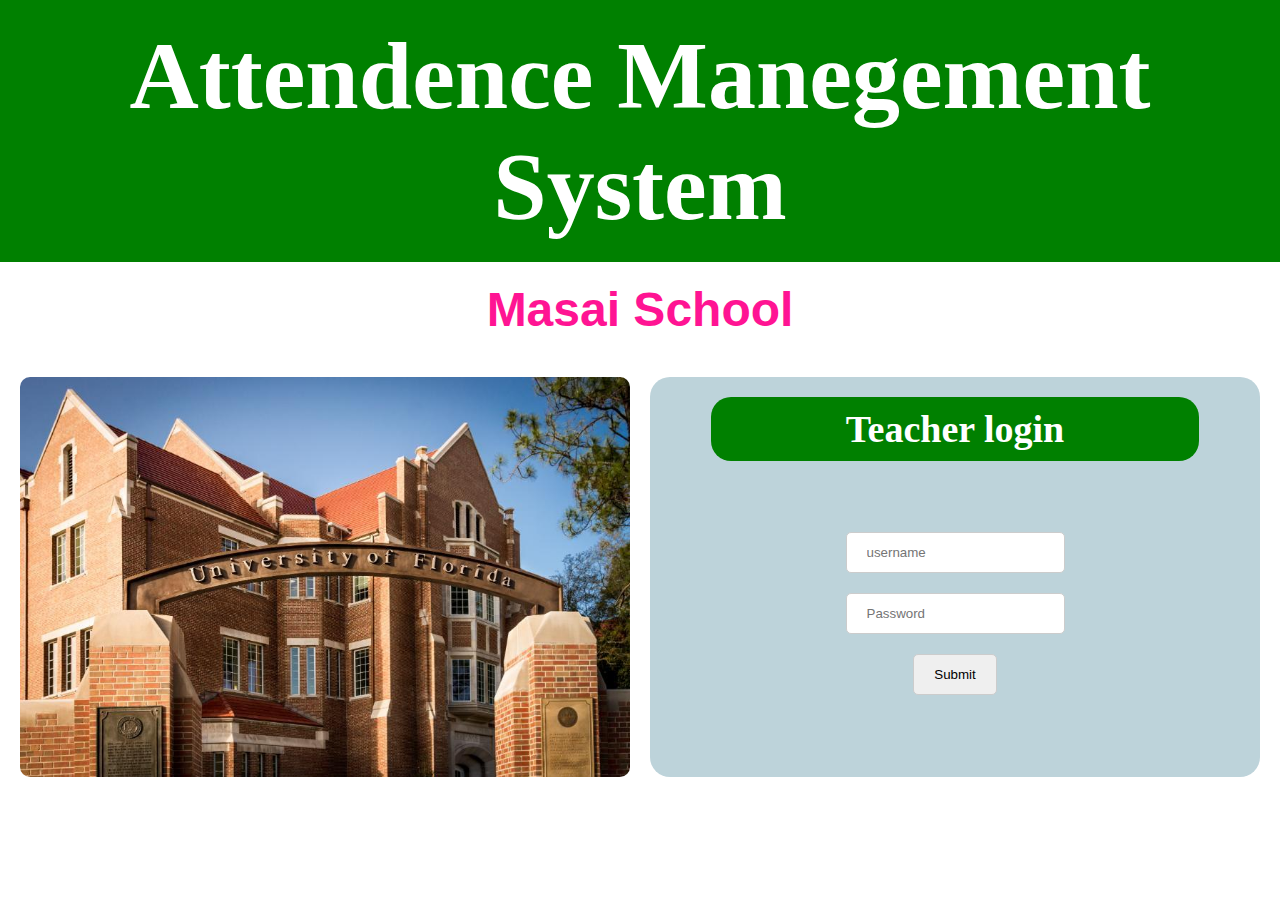
==== index.html @ d9c2466d "Initial commit" ====
<!doctype html>
<html lang="en">
  <head>
    <!-- Required meta tags -->
    <meta charset="utf-8">
    <meta name="viewport" content="width=device-width, initial-scale=1">

    <!-- Bootstrap CSS -->
    <link href="https://cdn.jsdelivr.net/npm/bootstrap@5.0.2/dist/css/bootstrap.min.css" rel="stylesheet" integrity="sha384-EVSTQN3/azprG1Anm3QDgpJLIm9Nao0Yz1ztcQTwFspd3yD65VohhpuuCOmLASjC" crossorigin="anonymous">
    <link rel="stylesheet" href="style.css">
    <title>Student Manegement</title>
  </head>
  <body>

    <div class="heading">
        <h1>Attendence Manegement System</h1>
    </div>
    <h1 id="school">Masai School </h1>

    <div class="login" >
        <div class="image">
            <img src="./R.jfif" alt="">
        </div>
        <div class="right">
            <h2 class="login_head">Teacher login </h2>
            <form action="" id="form">
                <input type="text" id="name" placeholder="username">
                <input type="password" id="password" placeholder="Password">
                
                    <input type="submit" class="btn btn-warning" id="submit" value="Submit">
            </form>
        </div>
    </div>

    <script src="https://cdn.jsdelivr.net/npm/bootstrap@5.0.2/dist/js/bootstrap.bundle.min.js" integrity="sha384-MrcW6ZMFYlzcLA8Nl+NtUVF0sA7MsXsP1UyJoMp4YLEuNSfAP+JcXn/tWtIaxVXM" crossorigin="anonymous"></script>
    <script src="./index.js"></script>
  </body>
</html>
---- style.css ----
*{
    margin: 0;
    padding: 0;
    box-sizing: border-box;
}
.heading{
    width: 100%;
    /* height: 100px; */
    background-color: green;
    font-size: 48px;
    color: white;
    text-align: center;
    padding: 20px;
    
}

#school{
    font-size: 48px;
    color: deeppink;
    text-align: center;
    padding: 20px;
    font-family: sans-serif;
    font-weight: 700;
}


/* --------------login form ----  */
.login{
    display: grid;
    grid-template-columns: 1fr 1fr;
    grid-template-rows: 400px;
    grid-gap: 20px;
    margin: 20px;

}

.image{
    width: 100%;
    height: 100%;
  
    background-size: cover;
    background-position: center;
    background-repeat: no-repeat;
}
.image img{
    width: 100%;
    height: 100%;
    object-fit: cover;
    border-radius: 10px;
}
.right{
    background-color: rgb(189, 211, 218);
    border-radius: 20px;
}
#form{
        display: flex;
        flex-direction: column;
      justify-content: center;
      align-items: center;
      margin-top: 10%;
      

  }
  #form input{
      
      padding: 12px 20px;
      margin: 10px 0;
      display: inline-block;
      border: 1px solid #ccc;
      box-sizing: border-box;
      border-radius: 5px;
  }
  #submit:hover{
      background-color: teal;
      color: black;
      border-radius: 5px;
  }

  .login_head{
      width: 80%;
      margin: auto;
      margin-top: 20px;
      font-size: 38px;
      background-color: green;
        color: white;
    text-align: center;
    padding: 10px;
     border-radius: 20px;   
  }


  /* --------------student form -------------- */

  table,
td,
th {
border: 1px solid #ddd;
text-align: left;

}

table {
border-collapse: collapse;
width: 100%;
margin: auto;
margin-top: 50px;


}

th,
td {
padding: 15px;
text-align: center;
}

tr > th {
background-color: teal;
color: white;
}

.studentData{
    width: 100%;
    background-color: green;
    padding: 15px;

}
#form1{
    margin: auto;
    width: 80%;
    
}
#form1 input{
    padding: 10px ;
    margin-right: 15px;
    display: inline-block;
    border: 1px solid #ccc;
    box-sizing: border-box;
    border-radius: 5px;
}
#form1 input:focus{
    outline: none;
}

.td6{
    display: flex;
    align-items: center;
    justify-content: center;


}
.td6 > button{
    margin-right: 10px;
    color: white;
    border-radius: 5px;
    padding: 5px 10px;
    border: none;
    cursor: pointer;
} 

.td6 > button:nth-child(1){
    background-color: green;
}
.td6 > button:nth-child(2){
    background-color: red;
}

#absent{
    background-color: red;
}
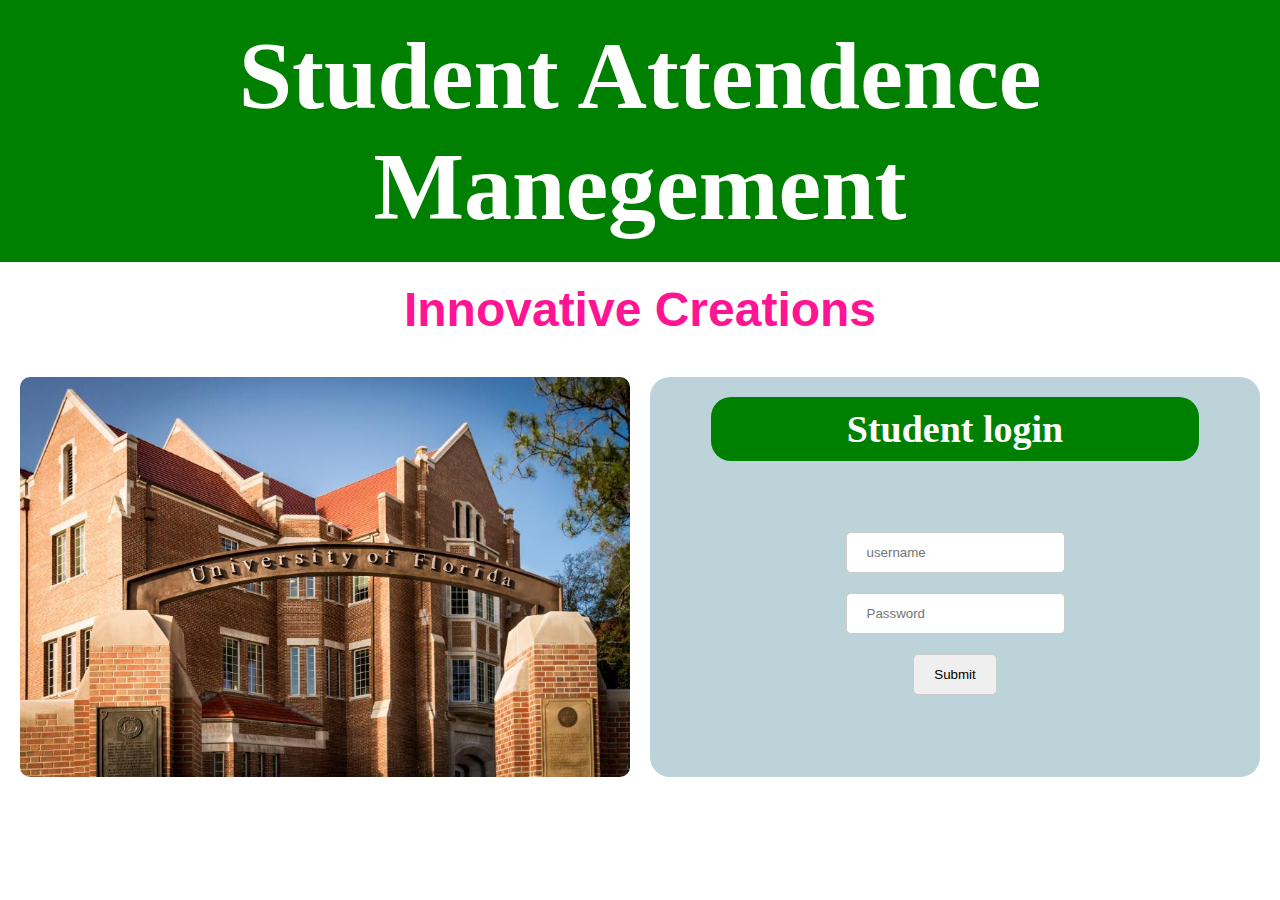
==== commit 92a1b30e: "add" ====
--- a/index.html
+++ b/index.html
@@ -13,16 +13,16 @@
   <body>
 
     <div class="heading">
-        <h1>Attendence Manegement System</h1>
+        <h1>Student Attendence Manegement</h1>
     </div>
-    <h1 id="school">Masai School </h1>
+    <h1 id="school">Innovative Creations </h1>
 
     <div class="login" >
         <div class="image">
             <img src="./R.jfif" alt="">
         </div>
         <div class="right">
-            <h2 class="login_head">Teacher login </h2>
+            <h2 class="login_head">Student login </h2>
             <form action="" id="form">
                 <input type="text" id="name" placeholder="username">
                 <input type="password" id="password" placeholder="Password">
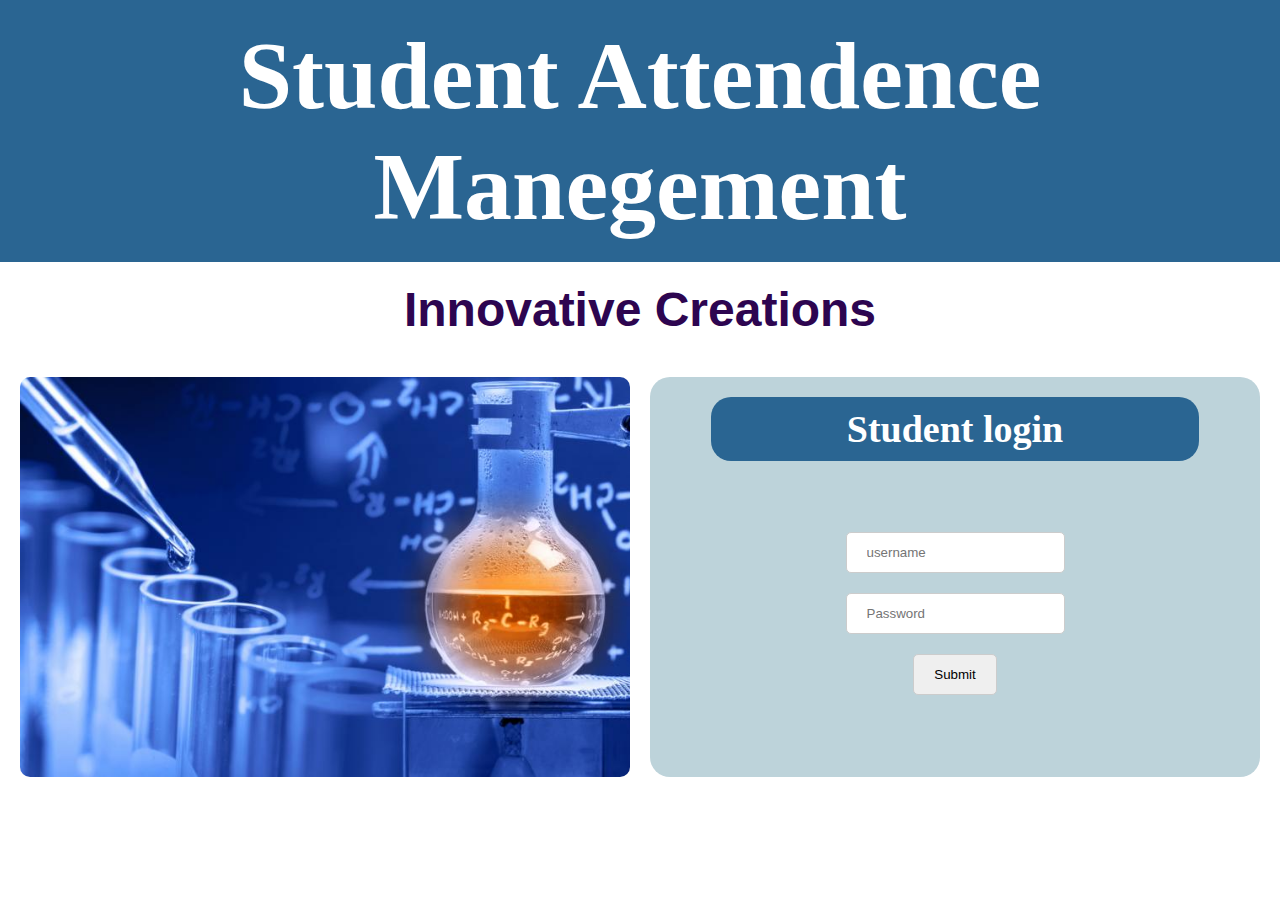
==== commit f7a18246: "add" ====
--- a/index.html
+++ b/index.html
@@ -19,7 +19,7 @@
 
     <div class="login" >
         <div class="image">
-            <img src="./R.jfif" alt="">
+            <img src="research.jpg" alt="">
         </div>
         <div class="right">
             <h2 class="login_head">Student login </h2>
--- a/style.css
+++ b/style.css
@@ -6,7 +6,7 @@
 .heading{
     width: 100%;
     /* height: 100px; */
-    background-color: green;
+    background-color:#2a6592;
     font-size: 48px;
     color: white;
     text-align: center;
@@ -16,7 +16,7 @@
 
 #school{
     font-size: 48px;
-    color: deeppink;
+    color: rgb(45, 5, 80);
     text-align: center;
     padding: 20px;
     font-family: sans-serif;
@@ -81,7 +81,7 @@
       margin: auto;
       margin-top: 20px;
       font-size: 38px;
-      background-color: green;
+      background-color: #2a6592;
         color: white;
     text-align: center;
     padding: 10px;
@@ -121,7 +121,7 @@
 
 .studentData{
     width: 100%;
-    background-color: green;
+    background-color: #2a6592;
     padding: 15px;
 
 }
@@ -159,10 +159,10 @@
 } 
 
 .td6 > button:nth-child(1){
-    background-color: green;
+    background-color: #3898ec;
 }
 .td6 > button:nth-child(2){
-    background-color: red;
+    background-color:#3898ec;
 }
 
 #absent{
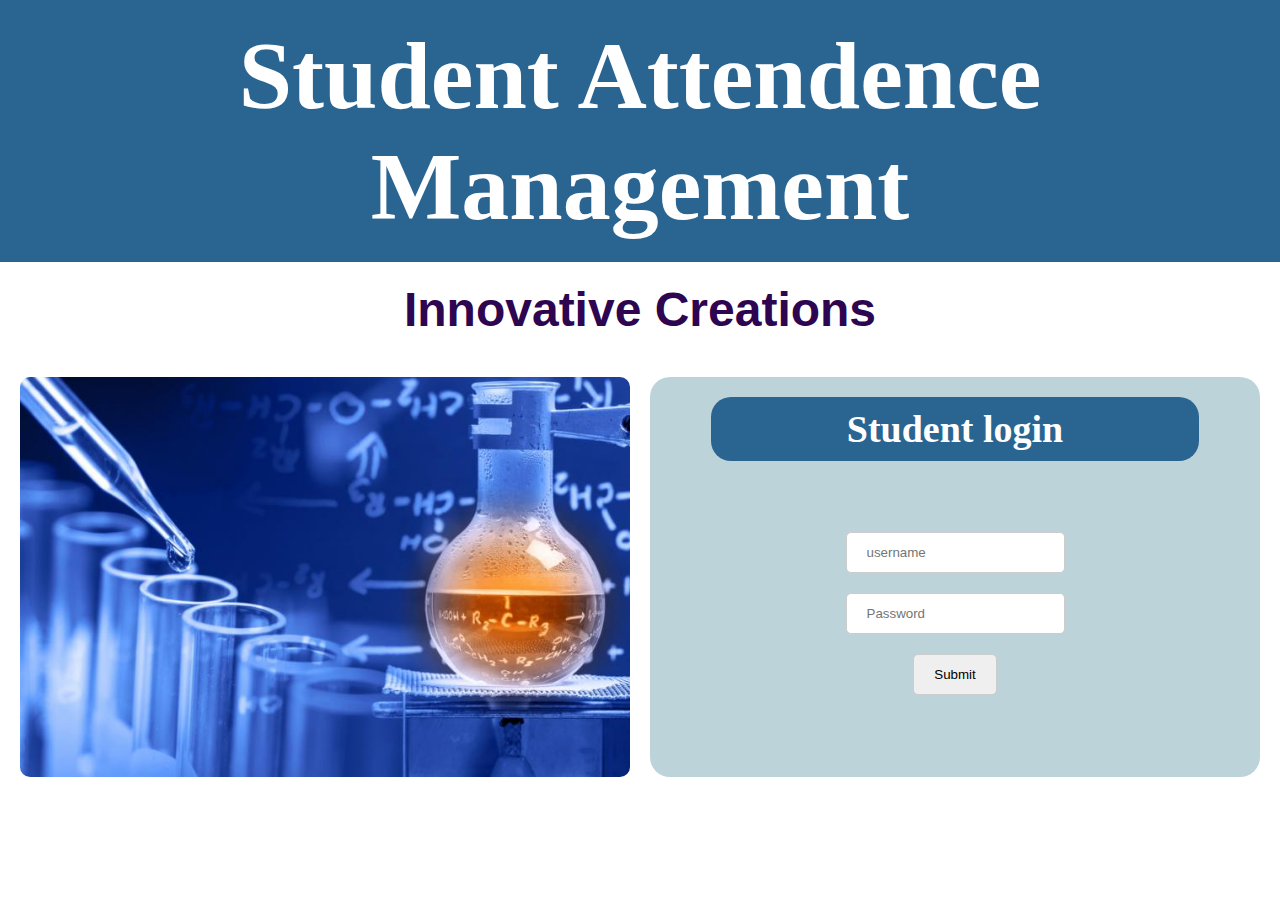
==== commit 368e22ff: "add" ====
--- a/index.html
+++ b/index.html
@@ -8,12 +8,12 @@
     <!-- Bootstrap CSS -->
     <link href="https://cdn.jsdelivr.net/npm/bootstrap@5.0.2/dist/css/bootstrap.min.css" rel="stylesheet" integrity="sha384-EVSTQN3/azprG1Anm3QDgpJLIm9Nao0Yz1ztcQTwFspd3yD65VohhpuuCOmLASjC" crossorigin="anonymous">
     <link rel="stylesheet" href="style.css">
-    <title>Student Manegement</title>
+    <title>Student Management</title>
   </head>
   <body>
 
     <div class="heading">
-        <h1>Student Attendence Manegement</h1>
+        <h1>Student Attendence Management</h1>
     </div>
     <h1 id="school">Innovative Creations </h1>
 
